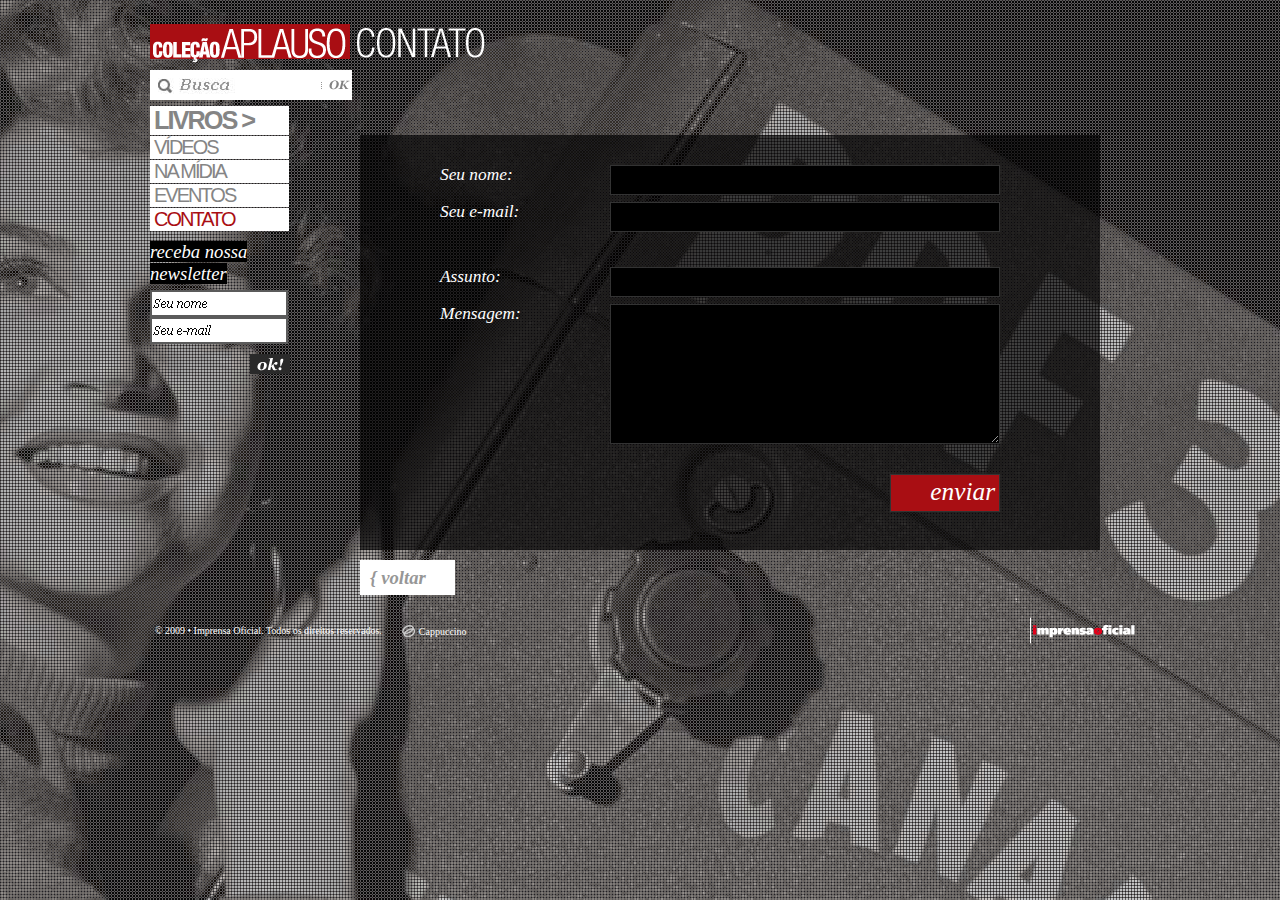
==== contato.html @ cb3e5b10 "Colecao aplauso" ====
<!DOCTYPE html PUBLIC "-//W3C//DTD XHTML 1.0 Strict//EN" "http://www.w3.org/TR/xhtml1/DTD/xhtml1-strict.dtd">
<html xmlns="http://www.w3.org/1999/xhtml">

<head>
    <meta http-equiv="Content-Type" content="text/html; charset=UTF-8">

    <title>Coleção Aplauso</title>
    <link rel="stylesheet" type="text/css" href="content/css/estilo.css">
    <!--[if lte IE 7]>
    <link rel="stylesheet" type="text/css" href="content/css/estilo.ie.css" />
    <![endif]-->
    <script type="text/javascript" src="content/js/jquery.js"></script>
    <!--<script type="text/javascript" src="content/js/lightbox.js"></script>-->

    <!-- chama o JS para o menu jquery -->
    <script type="text/javascript" src="content/js/menu_jquery.js"></script>

    <!-- chama o CSS para o menu jquery -->
    <link rel="stylesheet" type="text/css" href="content/css/estilo_menu_jquery.css">


    <script type="text/javascript">
        jQuery(document).ready(function () {

            var numRand = Math.floor((Math.random() * 5) + 1); // gera numero aleatorio entre 1 e 8
            jQuery('body').addClass('background' + numRand + ''); // adiciona class ao body
            var bodyHeight = jQuery('body').innerHeight(); // grava altura total do body
            var windowHeight = jQuery(window).height(); // grava altura total da janela

            if (bodyHeight > windowHeight) {

            } else {
                jQuery('.reticula').css('height', windowHeight);
            }

        });
    </script>
    <!-- **************************** GLOBAL - HEADER - fim -->
    <script type="text/javascript" src="content/js/geral.js"></script>

    
    <script type="text/javascript">

        function  checa()
        {
            frm = document.formuContato;
            
            if(trim(frm.nome.value)=="")
            {
                alert("Preencha seu nome!");
                frm.nome.focus();
                return false;
            }
            
            if(trim(frm.email.value)=="")
            {
                alert("Preencha seu e-mail!");
                frm.email.focus();
                return false;
            }
            
            if(!email(frm.email, '[descricao_campo]'))
            { 
                return false;
            }
            
            if(trim(frm.assunto.value)=="")
            {
                alert("Preencha o assunto!");
                frm.assunto.focus();
                return false;
            }
            
            if(trim(frm.mensagem.value)=="")
            {
                alert("Preencha a mensagem!");
                frm.mensagem.focus();
                return false;
            }
        }

    </script>
</head>

<body class="background4">

    <!-- inicio RETICULA -->
    <div class="reticula" style="height: 723px;">

        <div id="page_center">
            <div class="banner_pagina_vinho">
                <a href="home.html"><img class="topo-vermelho" src="content/images/topo-vermelho.png"></a>
                <img class="topo-livros" src="content/images/topo-contato.png">
            </div><!-- banner/titulo da pagina ######################### -->
            
            
            <div id="navegacao">
                <!-- inicio da  BUSCA # # # # # # # # # # # # # # # # # # # # # # # # # # # # # # # # -->
                <form name="FormularioBusca" action="lista-livros.html" method="get">
                    <fieldset id="busca-livros">
                        <p class="lupa"></p>
                        <input type="text" name="busca-livros-lista" class="mostra_texto_busca" id="caixa_busca">
                        <input type="submit" class="bt-ok" value="" name="bt-ok-busca">
                    </fieldset>
                </form>
                <!-- fim da  BUSCA # # # # # # # # # # # # # # # # # # # # # # # # # # # # # # # # -->
        
                <!-- inicio MENU JQUERY # # # # # # # # # # # # # # # # # # # # # # # # # # # # # # # # -->
                <ul class="menu">
                    <li id="livros">
                        <a href="lista-livros.html" class="" id="primeiro-livros">LIVROS ></a>
                        <ul class="sub_livros">
                            <li class="item1"><a href="lista-livros.html">CIÊNCIA E TECNOLOGIA</a></li>
                            <li class="item1"><a href="lista-livros.html">CRÔNICAS</a></li>
                            <li class="item1"><a href="lista-livros.html">SÉRIE CINEMA BRASIL</a></li>
                            <li class="item1"><a href="lista-livros.html">TODOS</a></li>
                            <p></p><br /><!-- UM ESPACO QUE FICA DEBAIXO DO ULTIMO LINK -->
                        </ul>
                    </li>
                
                    <li id="videos"><a href="#" class="">V&Iacute;DEOS</a></li>
                    <li id="midia"><a href="#" class="">NA M&Iacute;DIA</a></li>
                    <li id="eventos"><a href="#" class="">EVENTOS</a></li>
                    <li id="contato"><a href="contato.html" class="selected">CONTATO</a></li>
                </ul>
                <!-- FINAL MENU JQUERY # # # # # # # # # # # # # # # # # # # # # # # # # # # # # # # # --> 
            

            


                <div class="receba-news-livros">
                    <form name="frmNewsletter" action="newsletter.php" method="POST" target="iBusca" onsubmit="return checaNewslleter();">
                        <h2 class="news-vinho">
                            <span class="txt1-news">receba nossa</span><br>
                            <span class="txt2-news">newsletter</span>
                        </h2>

                        <input class="news-seunome nome-news inp-nome" type="text" name="nome" value=""><br>
                        <input class="news-seuemail email-news inp-email" type="text" name="email" value="">

                        <span id="retornoNewsletter" class="obrigado-lista"></span>

                        <input width="40" height="20" class="news-ok-lista" type="submit" name="ok" id="bt-ok" value="">
                    </form>
                </div>
            </div>


            <!-- inicio CONTEUDO # # # # # # # # # # # # # # # # # # # # # # # # # # # # # # # # # #   -->
            <div class="conteudo_contato">

                <div id="box_tranparente">
                    <!-- Inicio Caixa Transparente -->


                    <!-- inicio FORMULARIO ############## -->
                    <div class="formulario">
                        <form name="formuContato" method="POST" onsubmit="return checa()">
                            <input type="hidden" name="acao" value="enviar">
                            <!-- Inicio FORMULARIO INDICACAO -->
                            <fieldset class="part1">
                                <label><span>Seu nome:</span><input type="text" name="nome"></label>
                                <label><span>Seu e-mail:</span><input type="text" name="email"></label>
                            </fieldset>

                            <fieldset class="part2">
                                <label><span>Assunto:</span><input type="text" name="assunto"></label>
                                <label><span>Mensagem:</span><textarea name="mensagem" rows="5" cols="50"></textarea></label>
                                <label class="enviar"><input type="submit" value="enviar"></label>
                            </fieldset>
                        </form><!-- Fim FORMULARIO INDICACAO -->

                    </div>
                    <!-- FIM FORMULARIO ############## -->


                    <br style="clear:both">
                </div><!-- fim caixa transparente -->



                <ul class="videos_fotos">
                    <!-- inicio fotos e videos -->
                    <li id="voltar"><a href="javascript: history.go(-1);" title="voltar">{ voltar</a></li>
                </ul><!-- fim fotos e videos -->



            </div>
            <!-- fim CONTEUDO # # # # # # # # # # # # # # # # # # # # # # # # # # # # # # # # # #   -->




            <!-- inicio FOOTER # # # # # # # # # # #  -->
            <div id="footer">
                <p class="copyright">© 2009 • Imprensa Oficial. Todos os direitos reservados.</p>
                <p class="cappuccino"><img src="content/images/logo_cappuccino.png" alt="Logotipo da Cappuccino"><a target="_blank" href="#" title="Site da Cappuccino">Cappuccino</a></p>
                <p class="impresaooficial"><a target="_blank" href="#" title="Imprensa Oficial"><img src="content/images/footer_impresaoficial.png" alt=""></a></p>
            </div>
            <!-- fim FOOTER # # # # # # # # # # #  -->
            <br style="clear:both">
        </div>

    </div>
</body>

</html>
---- content/css/estilo.css ----
/* CSS Document */

html, body {
	padding:0;
	margin:0
}
* {
	padding:0;
	margin:0;
	border:none;
	list-style:none;
}
body {
	/*background-image:url(../imagesbackground_home.jpg);*/
	background-color:#0e0e0e;
	background-position:center;
	background-position:top;
	background-repeat:no-repeat;
	padding:0;
	margin:0;
	height:100%;
}
/* BACKGROUNDs BODY # # # # # # # # # # # */
.background1 {
	background-image:url('../images/background_01.jpg');
}
.background2 {
	background-image:url('../images/background_02.jpg');
}
.background3 {
	background-image:url('../images/background_03.jpg');
}
.background4 {
	background-image:url('../images/background_04.jpg');
}
.background5 {
	background-image:url('../images/background_05.jpg');
}
/* BACKGROUNDs BODY # # # # # # # # # # # */



.reticula {
	background-image:url('../images/reticula.gif');
	background-repeat:repeat;
	height:100%;
}
#container {
	width:99.9%;
	background-image:url('../images/reticula.gif');
}
#page_center {
	width:990px;
	/*position:relative;
	left:50%;
	margin-left:-505px;*/
	padding-top:20px;
	padding-left:10px;
	margin-left:auto;
	margin-right:auto;
}
/*CONTINUA NA WEB - CORES*/

.txt1_verde, .txt2_verde {
	padding:0 3px 0 3px;
	background-color:#89c742;
}
.txt1_laranja, .txt2_laranja {
	padding:0 3px 0 3px;
	background-color:#f26522;
}
.txt1_azul, .txt2_azul {
	padding:0 3px 0 3px;
	background-color:#20409a;
}
.txt1_roxo, .txt2_roxo {
	padding:0 3px 0 3px;
	background-color:#7f3f98;
}
.txt1_vinho, .txt2_vinho {
	padding:0 3px 0 3px;
	background-color:#a90e13;
}
/* inicio BUSCA # # # # # # # # # # # # # # # # # # # # # # # # # # # # # # # # # */
.lupa {
	background-image:url('../images/lupa_busca.jpg');
	float:left;
	height:23px;
 *+height:24px;
	padding:3.5px 0;
	text-indent:-20000px;
	width:29px;
	z-index:30000;
 *+text-indent:0px;
}
#lupa {
	background-image:url('../images/lupa_busca.jpg');
	height:30px;
	padding:3.5px 0;
	width:29px;
	z-index:30000;
	text-indent:-20000px;
}
#busca-livros {
	margin-bottom:6px;
	position:relative;
}
#busca-livros label {
	height:50px;
}
#busca-livros input .campo_texto {
	background-color:#fff;
	height:23px;
	width:175px;
	float:left;
	padding-top:7px;
	font-size:14px;
	font-family:Arial, Helvetica, sans-serif;
	font-weight:normal;
	font-family:Georgia, "Times New Roman", Times, serif;
	font-style:italic;
}

.mostra_texto_busca {
	height:16px;
	padding:7px;
	position:absolute;
	width:100px;
}
#caixa_busca {
	padding:7px 0;
	float:left;
	width:173px;
	position:absolute;
	background-image:url('../images/texto_busca.jpg');
	background-position:left;
	background-repeat:no-repeat;
}
.bt-ok {
	background-image:url('../images/btn-ok-busca.png');
	background-repeat:no-repeat;
	cursor:pointer;
	height:19px;
	/*left:300px;*/
	position:relative;
	text-indent:-999999px;
	margin-top:3px;
/*	top:94px;
*+top:75px;*/
	width:34px;
	float:right;
}
/* final BUSCA # # # # # # # # # # # # # # # # # # # # # # # # # # # # # # # # # */




/* INICIO navegacao  # # # # # # # # # # # # # # # # # # # # # # # # # # # # # # # # # */
#navegacao {
	float:left;
	width:200px;
}
/* FIM navegacao  # # # # # # # # # # # # # # # # # # # # # # # # # # # # # # # # # */











/*Inicio FOOTER # # # # # # # # # # # # # # # # # # # # # # # # # # # # # # # # # # # */
#footer {
	margin:5px;
	margin-top:50px;
	clear:both;
	color:#FFFFFF;
	/*+*margin-left:15px;
	+*width:900px;*/
	position:relative;
	bottom:0;
}
#footer p {
	float:left;
	font-family:Tahoma;
	font-size:10px;
}
/* imagens / governo , imprensa oficial*/
#footer .governo {
	margin-top:-10px;
}
#footer .impresaooficial {
	margin-top:-10px;
	margin-left:345px;
	margin-left:345px;
}
/*LADO DIREITO*/
#footer .cappuccino {
	margin-left:20px;
	margin-top:-4px;
}
#footer .cappuccino img {
	margin-top:2px;
	position:relative;
	top:2px;
	margin-right:4px;
}
/* LINKS */
#footer .cappuccino a {
	color:#FFFFFF;
	text-decoration:none;
}
#footer .cappuccino a:visited {
	color:#FFFFFF;
	text-decoration:none;
}
#footer .cappuccino a:hover {
	color:#FFFFFF;
	text-decoration:underline;
}
/*final  FOOTER # # # # # # # # # # # # # # # # # # # # # # # # # # # # # # # # # # # */





/*INICIO INDICAR PARA AMIGO # # # # # # # # # # # # # # # # # # # # # # # # # # # # # #  */
.menu_indicar {
	margin-top:35px;
	margin-bottom:50px;
	display:block;
}
.menu_indicar li {
	margin-bottom:10px;
}
/*FIM INDICAR PARA AMIGO # # # # # # # # # # # # # # # # # # # # # # # # # # # # # #  */













/* Livros Relaccionados*/
#titulos_relacionados {
	clear:both;
	margin-bottom:50px;
	margin-top:25px;
	display:block;
}
/*COMPRAR LIVRO / LER LIVRO ######################################*/
#comprar_livro {
	float:left;
}
/*PAGINA INICIAL - HOME ###################################################################################### */
.banner_pagina_vermelho {
	width:600px;
	height:50px;
	background-image:url(../imageslogo_topo_vermelho.png);
	background-repeat:no-repeat;
}
.banner_pagina_verde {
	width:600px;
	height:50px;/*background-image:url(../imageslogo_topo_verde_03.png);
	background-repeat:no-repeat;*/
}
.banner_pagina_roxo {
	width:600px;
	height:50px;/*background-image:url(../imageslogo_topo_roxo.png);
	background-repeat:no-repeat;*/
}
.banner_pagina_azul {
	width:600px;
	height:50px;/*background-image:url(../imageslogo_topo_azul.png);
	background-repeat:no-repeat;*/
}
.banner_pagina_laranja {
	width:600px;
	height:50px;/*background-image:url(../imageslogo_topo_laranja.png);
	background-repeat:no-repeat;*/
}
.banner_pagina_vinho {
	width:600px;
	height:50px;/*background-image:url(../imageslogo_topo_vinho.png);
	background-repeat:no-repeat;*/
}
.topo-livros {
	margin-bottom:2px;
}
.comeco {
}
.topo-verde {
	margin-bottom:-4px;
}
.topo-vermelho {
	margin-bottom:3px;
}
.topo-roxo {
	margin-bottom:0px;
}
.comeco-vermelho {
	margin-bottom:3px;
}
#menu li {
	list-style:none;
	margin-top:-5px;
}
#menu li ul li img {
	border-bottom:solid 2px #c8c8c8;
}
/* INICIO Conteudo #########################*/
.conteudo_home {
	padding-top:55px;
	float:left;
	margin-left:10px;
	margin-bottom:30px;
	width:750px;
	min-height:500px;
}
#container #page_center div.conteudo_livro_autor {
	padding-top:55px;
	float:left;
	margin-left:10px;
	margin-bottom:30px;
	width:750px;
	min-height:500px;
}
/* INICIO Lista de Livros #######################################################################################
#############################################################################################################*/


/* CLASS PARA PHP*/
.conteudo_lista_livros .numero_paginas .selected {
/*background-color:#89c742;*/
}
.conteudo_lista_livros .numero_paginas .espaco {
	background:#000000 none repeat scroll 0 0;
	width:20px;
}
.espaco {
	background:#000000 none repeat scroll 0 0;
	width:20px;
+*height:20px;
}
.espaco p {
	color:#FFFFFF;
	font-size:25px;
	font-weight:bold;
	height:24px;
	margin-left:1px;
	margin-top:-24px;
}
.conteudo_lista_livros .numero_paginas .espaco p {
	color:#FFFFFF;
	font-size:25px;
	font-weight:bold;
	height:24px;
	margin-left:1px;
	margin-top:-24px;
}
.conteudo_lista_livros .numero_paginas_baixo .espaco p {
	color:#FFFFFF;
	font-size:25px;
	font-weight:bold;
	height:24px;
	margin-left:1px;
	margin-top:-24px;
}
.conteudo_lista_livros .numero_paginas_baixo .espaco {
	background:#000000 none repeat scroll 0 0;
	width:20px;
}
/* CLASS PARA PHP*/



.conteudo_lista_livros {
	float:left;
	padding-top:55px;
	margin-left:210px;
 *+position:relative; /*HACK IE7*/
 *+left:-140px; /*HACK IE7*/
 *+top:25px; /*HACK IE7*/
	margin-bottom:100px;
	width:550px;
}
/* inicio numeros paginas*/
.conteudo_lista_livros .numero_paginas {/*alinha a lista de numero de cima*/
	margin-left:-185px;
 *+position:relative; /*HACK IE7*/
 *+left:-50px; /*HACK IE7*/
	margin-top:50px;
}
.conteudo_lista_livros .numero_paginas_baixo {/*alinha a lista de numero debaixo*/
	margin-left:187px;
	position:relative;
	top:15px;
 *+top:20px; /*HACK IE7*/
 *+left:50px; /*HACK IE7*/
}
.conteudo_lista_livros .numero_paginas .seta { /*a setinha dos botoes*/
	color:#FFFFFF;
	font-size:15pt;
	font-family:"Times New Roman", Times, serif;
	margin-left:20px;
	position:relative;
	top:2px;
}
/* anterior*/
.conteudo_lista_livros .numero_paginas .anterior {
	background:transparent;
	margin-right:12px;
	margin-bottom:10px;/* hack para o bt ficar a direita*/
	padding-left:10px;
	padding-top:3px;
	width:100px;
	height:24px;
}
/* proxima */
.conteudo_lista_livros .numero_paginas .proxima {
	background:transparent !important;
	height:21px;
	margin-left:10px;
	padding:3px 10px 10px 12px;
	width:100px;
 *+height:20px; /*HACK IE7*/;
}
.conteudo_lista_livros .numero_paginas .proxima a {
	widows:111px;
	height:30px;
	text-indent: 0 !important;
}
.conteudo_lista_livros .numero_paginas a:hover {
	text-decoration:underline;
}
.conteudo_lista_livros .numero_paginas li {
	float:left;
	padding:7px;
	margin-top:-28px;
	margin-right:3px;
	background-color:#000;
}
.conteudo_lista_livros .numero_paginas li a {
	color:#FFFFFF;
	font-family:Georgia, "Times New Roman", Times, serif;
	font-size:11pt;
	text-decoration:none;
	font-style:italic;
	font-weight:bold;
}
/**************############################***********/

/* inicio numeros paginas*/

.opcoes-comentar .comentar a {
}
.comentarios-paginacao {
*+margin-bottom:80px;
	margin-bottom:100px;
}
.numero_paginas {/*alinha a lista de numero de cima*/
 *+margin-left:0;
	margin-left:-187px;
	margin-top:50px;
	margin-bottom:70px;
 +*margin-bottom:30px;
}
.numero_paginas_comentarios {
	margin-bottom:70px !important;
	margin-top:47px !important;
	margin-left:0px !important;
}
.numero_paginas_baixo {/*alinha a lista de numero debaixo*/
	margin-left:0px;
 *+margin-left:0px;
	position:relative;
}
.numero_paginas .seta { /*a setinha dos botoes*/
	color:#FFFFFF;
	font-size:15pt;
	font-family:"Times New Roman", Times, serif;
	margin-left:20px;
	position:relative;
	top:2px;
}
/* anterior*/
.numero_paginas .anterior {
	background:transparent !important;
	margin-right:12px;
	margin-bottom:10px;/* hack para o bt ficar a direita*/
	padding-left:10px;
	padding-top:3px;
	width:100px;
	height:24px;
}
/* proxima */
.numero_paginas .proxima {
	background:transparent !important;
	height:21px;
	margin-left:0px;
	padding:3px 10px 10px 12px;
	width:100px;
 *+height:20px; /*HACK IE7*/;
}
.numero_paginas a:hover {
	text-decoration:underline;
}
.numero_paginas li {
	float:left;
	padding:7px;
	margin-top:-28px;
	margin-right:3px;
	background-color:#000;
}
.numero_paginas li a {
	color:#FFFFFF;
	font-family:Georgia, "Times New Roman", Times, serif;
	font-size:11pt;
	text-decoration:none;
	font-style:italic;
	font-weight:bold;
}
.selected a {
	color:#89C742 !important;
}
.conteudo_na_midia .selected a {
	color:#20409A !important;
}
/*INICIO INDICAR BOTAO VOLTAR # # # # # # # # # # # # # # # # # # # # # # # # # # # # # #  */
.conteudo_lista_livros #voltar {
	clear:both;
	width:75px;
	height:15px;
	margin-top:15px;
	padding:10px;
	background-color:#fff;
	clear:both;
 *+position:relative;/*HACK IE6*/
 *+left:4px;/*HACK IE6*/
}
.conteudo_lista_livros #voltar a {
	color:#979797;
	font-family:Georgia, "Times New Roman", Times, serif;
	font-style:italic;
	font-size:14pt;
	position:relative;
	top:-3px;
}
.conteudo_lista_livros #voltar a:visited {
	color:#979797;
	font-family:Georgia, "Times New Roman", Times, serif;
	font-style:italic;
	font-size:14pt;
	position:relative;
	top:-3px;
}
/*FIM BOTAO VOLTAR # # # # # # # # # # # # # # # # # # # # # # # # # # # # # #  */









.conteudo_lista_livros #box_tranparente {
	margin-top:10px;
	padding:15px;
	position:relative;
 *+width:700px;/*HACK IE7*/
 *+position:relative;/*HACK IE7*/
 *+left:80px;/*HACK IE7*/
}
.conteudo_lista_livros #box_tranparente .texto {
	float:left;
	margin-left:70px;
	width:430px;
}
.conteudo_lista_livros #box_tranparente .texto .verde {
	color:#89c742;
	font-family:Tahoma, arial, verdana;
	margin-bottom:20px;
	font-size:10pt;
}
.conteudo_lista_livros #box_tranparente .texto .branco {
	color:#fff;
	font-family:Tahoma, arial, verdana;
	margin-bottom:20px;
	font-size:10pt;
}
/* inicio CAIXA TRANSPARENTE CONTEUDO*/
.conteudo_lista_livros #box_tranparente .lista_livros .back_verde {/* cor verde*/
	background-image:url(../images/back_alpha_green.png);
	padding:10px;
	/* *+padding:5px;/*HACK IE6*/
	padding-right:0;
	clear:both;
	/* *+position:relative;/*HACK IE6*/
/* *+top:-20px;/*HACK IE6*/
  margin-bottom:10px;
}
.conteudo_lista_livros #box_tranparente .lista_livros .back_preto {/* cor preta*/
	background-image:url(../images/back_alpha_box.png);
	padding:10px;
	/* *+padding:5px;/*HACK IE6*/
	padding-right:0;
	clear:both;
	/* *+position:relative;/*HACK IE6*/
/* *+top:-20px;/*HACK IE6*/
 margin-bottom:10px;
}
/* conteudo da lista */
.conteudo_lista_livros #box_tranparente .lista_livros .foto_livro {/* fotodo livro */
	float:left;
	margin-right:40px;/* *+position:relative;/*HACK IE6*//* *+top:2px;/*HACK IE6*/
/* *+left:5px;/*HACK IE6*/
}
.conteudo_lista_livros #box_tranparente .lista_livros .back_preto .informacoes {/* descricao / borda (preto) */
	float:left;
	/*border-bottom:solid 1px #4e4e4e;*/
	width:530px;/* *+width:370px/*HACK IE6*/
}
.conteudo_lista_livros #box_tranparente .lista_livros .back_verde .informacoes {/* descricao / borda (verde) */
	float:left;
	/*  border-bottom:solid 1px #a4d270;*/
	width:530px;/* *+width:370px/*HACK IE6*/
}
/*configuracao fonte texto lista*/
.conteudo_lista_livros #box_tranparente .lista_livros .informacoes .nome_livro {
	/*float:left;*/
	color:#FFFFFF;
	font-family:Georgia, "Times New Roman", Times, serif;
	font-size:18pt;
	text-decoration:none;
	font-style:italic;
	font-weight:normal;
	height:40px;
}
.conteudo_lista_livros #box_tranparente .lista_livros .back_preto .informacoes .nome_livro {
	border-bottom:solid 1px #4e4e4e;
}
.conteudo_lista_livros #box_tranparente .lista_livros .back_verde .informacoes .nome_livro {
	border-bottom:solid 1px #a4d270;
}
.conteudo_lista_livros #box_tranparente .lista_livros .informacoes .autor {
	float:left;
	width:300px;
}
.conteudo_lista_livros #box_tranparente .lista_livros .back_verde .informacoes .autor {
	color:#fff;
	font-family:Georgia, "Times New Roman", Times, serif;
	font-size:16pt;
	text-decoration:none;
	font-style:italic;
	font-weight:normal;
}
.conteudo_lista_livros #box_tranparente .lista_livros .back_preto .informacoes .autor {
	color:#89c742;
	font-family:Georgia, "Times New Roman", Times, serif;
	font-size:16pt;
	text-decoration:none;
	font-style:italic;
	font-weight:normal;
}
/* SERIE # # # # # # # # #  */
.conteudo_lista_livros #box_tranparente .lista_livros .informacoes .serie {
	clear:both;
	color:#fff;
	font-family:Georgia, "Times New Roman", Times, serif;
	font-size:10pt;
	width:300px;
}
.conteudo_lista_livros #box_tranparente .lista_livros .informacoes .serie .titulo_serie {
	display:block;
	margin-bottom:10px;
	padding-top:10px;
	font-size:12pt;
	font-style:italic;
}
.conteudo_lista_livros #box_tranparente .lista_livros .informacoes .serie .descricao {
	font-family:Tahoma, arial, verdana;
}
/* FIM Lista de Livros #######################################################################################
#############################################################################################################*/



















/* INICIO livro sobre o autor ###################################################################*/

.conteudo_sobre_autor {
	padding-top:55px;
	float:left;
	margin-left:10px;
	margin-bottom:30px;
	width:750px;
	min-height:500px;
}
.conteudo_sobre_autor h1 {
	background-color:#89c742;
	font-family:Georgia, "Times New Roman", Times, serif;
	color:#fff;
	font-size:45pt;
	font-weight:normal;
	font-style:italic;
	width:480px;
	padding:8px;
}
.conteudo_sobre_autor h3 {
	background-color:#89c742;
	font-family:Georgia, "Times New Roman", Times, serif;
	color:#fff;
	font-size:15pt;
	font-weight:normal;
	font-style:italic;
	width:370px;
	padding:8px;
	padding-top:0;
}
#box_tranparente {
	margin-top:10px;
	margin-left:-150px;
	padding:15px;
	position:relative;
	left:-50px;
}
.conteudo_sobre_autor #box_tranparente .foto {
	float:left;
}
.conteudo_sobre_autor #box_tranparente .texto {
	float:left;
	margin-left:70px;
	width:430px;
}
.conteudo_sobre_autor #box_tranparente {
	margin-left:50px;
	margin-bottom:50px;
	background-image:url(../images/back_alpha_box.png);
}
.conteudo_sobre_autor #box_tranparente h2 {
	font-family:Georgia, "Times New Roman", Times, serif;
	color:#fff;
	font-size:20pt;
	font-weight:normal;
	font-style:italic;
}
.conteudo_sobre_autor #box_tranparente em {
	font-family:Georgia, "Times New Roman", Times, serif;
	color:#fff;
	font-size:12pt;
	font-weight:normal;
	font-style:italic;
}
.conteudo_sobre_autor #box_tranparente .texto .verde {
	color:#89c742;
	font-family:Tahoma, arial, verdana;
	margin-bottom:20px;
	font-size:10pt;
}
.conteudo_sobre_autor #box_tranparente .texto .branco {
	color:#fff;
	font-family:Tahoma, arial, verdana;
	margin-bottom:20px;
	font-size:10pt;
}
.conteudo_sobre_autor .videos_fotos li {
	float:left;
	margin-right:25px;
	margin-top:-10px;
}
.videos_fotos {
	float:left;
	width:320px;
	margin-right:35px;
}
/*INICIO INDICAR BOTAO VOLTAR # # # # # # # # # # # # # # # # # # # # # # # # # # # # # #  */
.conteudo_sobre_autor #voltar {
	clear:both;
	width:75px;
	height:15px;
	margin-top:15px;
	padding:10px;
	background-color:#fff;
	clear:both;
 *+position:relative;/*HACK IE6*/
 *+left:4px;/*HACK IE6*/
}
.conteudo_sobre_autor #voltar a {
	color:#979797;
	font-family:Georgia, "Times New Roman", Times, serif;
	font-style:italic;
	font-size:14pt;
	font-weight:bold;
	text-decoration:none;
	position:relative;
	top:-3px;
}
.conteudo_sobre_autor #voltar a:visited {
	color:#979797;
	font-family:Georgia, "Times New Roman", Times, serif;
	font-style:italic;
	font-size:14pt;
	font-weight:bold;
	text-decoration:none;
	position:relative;
	top:-3px;
}
.conteudo_sobre_autor #voltar a:hover {
	text-decoration:underline;
}
/*FIM INDICAR BOTAO VOLTAR # # # # # # # # # # # # # # # # # # # # # # # # # # # # # #  */



/* FIM livro sobre o autor ################################################################################################
###########################################################################################################################*/



















/* INICIO Conteudo Livro Interna ########################################################################
#########################################################################################################*/

.conteudo_livro_interna {
	padding-top:55px;
	float:left;
	margin-left:10px;
	margin-bottom:150px;
	width:770px;
}
.conteudo_livro_interna #box_tranparente {
	margin-left:50px;
	margin-top:15px;
	margin-bottom:50px;
	padding:30px 20px 0px 20px;
	background-image:url(../images/back_alpha_box.png);
	width:455px;
	float:left;
}
.conteudo_livro_interna #box_tranparente .texto {/*Conteudo que esta dentro da DIV*/
	float:left;
	width:100%;
}
.conteudo_livro_interna h1 {
	background-color:#89C742;
	color:#FFFFFF;
	font-family:Georgia, "Times New Roman", Times, serif;
	font-size:35pt;
	font-style:italic;
	font-weight:normal;
	padding:0 15px 3px;
	width:462px;
}
.conteudo_livro_interna h3 {
	background-color:#89c742;
	font-family:Georgia, "Times New Roman", Times, serif;
	color:#fff;
	font-size:13pt;
	font-weight:normal;
	font-style:italic;
	width:370px;
	padding:8px;
	padding-top:0;
}
.conteudo_livro_interna .autor {
	font-size:12pt !important;
	font-weight:bold !important;
}
/*cores dos textos / dentro da div transparente*/
.conteudo_livro_interna #box_tranparente .texto .verde {
	color:#89c742;
	font-family:Tahoma, arial, verdana;
	margin-bottom:20px;
	font-size:10pt;
}
.conteudo_livro_interna #box_tranparente .texto .branco {
	color:#fff;
	font-family:Tahoma, arial, verdana;
	margin-bottom:5px;
	font-size:10pt;
}
/*Inicio Comprar Ver Livro ###########*/
#comprar_livro {
	float:left;
	margin-left:-30px;
	margin-top:13px;
	position:relative;
	text-align:center;
	width:250px;
	z-index:1;
}
#comprar_livro a img {
	margin-top:0px;
}
/*Inicio Livros Fotos ###########*/
.conteudo_livro_interna .videos_fotos {
/*padding-top:40px;
	*+padding-top:20px;/*HACK IE7*//**/

}
.conteudo_livro_interna .videos_fotos li {
	float:left;
	margin-right:20px;
}
/*fim Livros Fotos ###########*/





/*INICIO INDICAR BOTAO VOLTAR # # # # # # # # # # # # # # # # # # # # # # # # # # # # # #  */
.conteudo_livro_interna #voltar {
	clear:both;
	width:75px;
	height:15px;
	margin-top:15px;
 +*margin-top:25px;
	padding:10px;
	background-color:#fff;
	clear:both;
 *+position:relative;/*HACK IE6*/
 *+left:4px;/*HACK IE6*/
}
.conteudo_livro_interna #voltar a {
	color:#979797;
	font-family:Georgia, "Times New Roman", Times, serif;
	font-style:italic;
	font-size:14pt;
	font-weight:bold;
	text-decoration:none;
	position:relative;
	top:-3px;
}
.conteudo_livro_interna #voltar a:visited {
	color:#979797;
	font-family:Georgia, "Times New Roman", Times, serif;
	font-style:italic;
	font-size:14pt;
	font-weight:bold;
	text-decoration:none;
	position:relative;
	top:-3px;
}
.conteudo_livro_interna #voltar a:hover {
	text-decoration:underline;
}
/*FIM INDICAR BOTAO VOLTAR # # # # # # # # # # # # # # # # # # # # # # # # # # # # # #  */


/* FIM Conteudo Livro Interna ############################################################################################
########################################################################################################################*/






















/* INICIO Conteudo Indicar ###################################################################*/

.conteudo_indicar {
	padding-top:55px;
	float:left;
	margin-left:10px;
	margin-bottom:30px;
	width:770px;
}
.conteudo_indicar h1 {
	background-color:#89c742;
	font-family:Georgia, "Times New Roman", Times, serif;
	color:#fff;
	font-size:45pt;
	font-weight:normal;
	font-style:italic;
	width:480px;
	padding:8px;
}
.conteudo_indicar h3 {
	background-color:#89c742;
	font-family:Georgia, "Times New Roman", Times, serif;
	color:#fff;
	font-size:15pt;
	font-weight:normal;
	font-style:italic;
	width:370px;
	padding:8px;
	padding-top:0;
}
.conteudo_indicar #box_tranparente {
	margin-left:50px;
	margin-bottom:60px;
	padding:30px 20px 20px 20px;
	background-image:url(../images/back_alpha_box.png);
	width:700px;
	float:left;
}
/*Texto com a descric�o form*/
.conteudo_indicar #box_tranparente .formulario p {
	color:#FFFFFF;
	font-family:Georgia, "Times New Roman", Times, serif;
	font-size:8pt;
	font-weight:normal;
	border-top:solid 1px #333;
	border-bottom:solid 1px #333;
	width:725px;
	margin-top:-20px;
	margin-left:-10px;
	margin-bottom:20px;
}
.conteudo_indicar #box_tranparente .formulario p span {
	display:block;
	font-family:Tahoma, arial, verdana;
	font-size:10pt;
	left:50%;
	margin-left:-290px;
	padding:10px 0;
	position:relative;
	width:580px;
}
/*inicia os campos do formulario*/
.conteudo_indicar #box_tranparente .formulario fieldset {
	width:560px;
	position:relative;
	left:50%;
 *left:10%;
	margin-left:-290px;
 *margin-left:0px;
	font-family:Georgia, "Times New Roman", Times, serif;
	color:#fff;
	font-style:italic;
	font-size:13pt;
}
.conteudo_indicar #box_tranparente .formulario .part1 {
	margin-bottom:28px;
}
.conteudo_indicar #box_tranparente .formulario fieldset label {
	display:block;
	clear:both;
	margin-bottom:17px;
}
.conteudo_indicar #box_tranparente .formulario fieldset input {
	margin-left:30px;
	width:380px;
	height:20px;
	background-color:#000;
	border:solid 1px #333;
	float:right;
	padding-top:4px;
	padding:4px;
	color:#fff;
	font-family:Georgia, "Times New Roman", Times, serif;
	font-style:italic;
	font-size:9pt;
}
.conteudo_indicar #box_tranparente .formulario fieldset .enviar input {
	background-color:#89c742;
	width:90px;
	height:32px;
	font-family:Georgia, "Times New Roman", Times, serif;
	font-style:italic;
	font-size:15pt;
	margin-top:30px;
	padding-top:0;
}
/*cores dos textos / dentro da div transparente*/
.conteudo_indicar #box_tranparente .texto .verde {
	color:#89c742;
	font-family:Tahoma, arial, verdana;
	margin-bottom:20px;
	font-size:10pt;
}
.conteudo_indicar #box_tranparente .texto .branco {
	color:#fff;
	font-family:Tahoma, arial, verdana;
	margin-bottom:20px;
	font-size:10pt;
}
/*Inicio Livros Fotos ###########*/
.conteudo_indicar .videos_fotos {
	clear:both;
}
.conteudo_indicar .videos_fotos li {
	float:left;
	margin-right:20px;
}
/*INICIO INDICAR BOTAO VOLTAR # # # # # # # # # # # # # # # # # # # # # # # # # # # # # #  */
.conteudo_indicar #voltar {
	clear:both;
	width:75px;
	height:15px;
	padding:10px;
	background-color:#fff;
	clear:both;
 *+position:relative;/*HACK IE6*/
 *+top:-10px;

}
.conteudo_indicar #voltar a {
	color:#979797;
	font-family:Georgia, "Times New Roman", Times, serif;
	font-style:italic;
	font-size:14pt;
	font-weight:bold;
	text-decoration:none;
	position:relative;
	top:-3px;
}
.conteudo_indicar #voltar a:visited {
	color:#979797;
	font-family:Georgia, "Times New Roman", Times, serif;
	font-style:italic;
	font-size:14pt;
	font-weight:bold;
	text-decoration:none;
	position:relative;
	top:-3px;
}
.conteudo_indicar #voltar a:hover {
	text-decoration:underline;
}
/*FIM INDICAR BOTAO VOLTAR # # # # # # # # # # # # # # # # # # # # # # # # # # # # # #  */


/* FIM Conteudo Indicar ##################################################################################################
#######################################################################################################################*/




















/* INICIO CONTEUDO VIDEOS ###################################################################################################
########################################################################################################################*/

.conteudo_videos .video {
	background-image:url(../images/back_alpha_box.png);
	margin-left:-200px;
	width:720px;
 *+width:740px;/*HACK IE7*/
	padding:10px;
}
.conteudo_videos .video .titulo_video {
	border-bottom:1px solid #777777;
	border-top:1px solid #777777;
	color:#FFFFFF;
	font-family:Georgia, "Times New Roman", Times, serif;
	font-size:18pt;
	font-style:italic;
	font-weight:normal;
	margin-bottom:20px;
	padding:3px;
}
.conteudo_videos {
	padding-top:55px;
	float:left;
	margin-left:210px;
	margin-bottom:30px;
	width:550px;
}
.conteudo_videos #box_tranparente {
	margin-top:10px;
	padding:15px;
	position:relative;
}
.conteudo_videos #box_tranparente .texto {
	float:left;
	margin-left:70px;
	width:430px;
}
.conteudo_videos #box_tranparente .texto .verde {
	color:#89c742;
	font-family:Tahoma, arial, verdana;
	margin-bottom:20px;
	font-size:10pt;
}
.conteudo_videos #box_tranparente .texto .branco {
	color:#fff;
	font-family:Tahoma, arial, verdana;
	margin-bottom:20px;
	font-size:10pt;
}
/*VIDEO / O*/
.conteudo_videos .video object {
	margin-top:10px;
	display:block;
}
/* inicio CAIXA TRANSPARENTE CONTEUDO*/

.conteudo_videos #box_tranparente .lista_livros {
	margin-left:-16px;
	width:750px;
 *+width:790px;/*HACK IE7*/
}
/*OUTROS VIDEOS */
.conteudo_videos #box_tranparente .lista_livros .outros_videos {
	background-color:#f26522;
	width:140px;
	padding:10px 0 10px 0;
	text-align:center;
 *+margin-left:-13px;/*HACK IE7*/
	color:#FFFFFF;
	font-size:15pt;
	font-family:Georgia, "Times New Roman", Times, serif;
	font-style:italic;
	text-decoration:none;
}
.conteudo_videos #box_tranparente .lista_livros .back_verde/*laranja*/ {/* cor verde*/
	float:left;
	background-image:url(../imagesback_alpha_orange.png);
	padding:10px;
	padding-right:0;
	border-top:1px #555 solid;
	width:361px;
 *+width:377px;/*HACK IE7*/
	height:80px;
 *+margin-left:-15px;
}
.conteudo_videos #box_tranparente .lista_livros .back_preto {/* cor preta*/
	float:left;
	background-image:url(../images/back_alpha_box.png);
	padding:10px;
	padding-right:0;
	border-top:1px #555 solid;
	width:361px;
 *+width:377px;/*HACK IE7*/
	height:80px;
 *+margin-left:-15px;/*HACK IE7*/
}
/* conteudo da lista */
.conteudo_videos #box_tranparente .lista_livros .back_preto .informacoes {/* descricao / borda (preto) */
	float:left;
	width:160px;
	margin-left:-20px;
}
.conteudo_videos #box_tranparente .lista_livros .back_verde .informacoes {/* descricao / borda (verde) */
	float:left;
	margin-left:-20px;
}
/*configuracao fonte texto lista*/
.conteudo_videos #box_tranparente .lista_livros .foto_livro {/* fotodo livro */
	float:left;
	margin-right:40px;
}
.conteudo_videos #box_tranparente .lista_livros .foto_livro img {
	width:50px;
}
.conteudo_videos #box_tranparente .lista_livros .informacoes .nome_livro {
	float:left;
	color:#FFFFFF;
	font-family:Georgia, "Times New Roman", Times, serif;
	font-size:14pt;
	text-decoration:none;
	font-style:italic;
	font-weight:normal;
}
.conteudo_videos #box_tranparente .lista_livros .informacoes .nome_livro a {
	color:#fff;
	text-decoration:none;
}
.conteudo_videos #box_tranparente .lista_livros .informacoes .serie {
	color:#FFFFFF;
	font-family:Georgia, "Times New Roman", Times, serif;
	font-size:8pt;
	text-decoration:none;
	font-style:italic;
	font-weight:normal;
	display:block;
	clear:both;
}
/*INICIO INDICAR BOTAO VOLTAR # # # # # # # # # # # # # # # # # # # # # # # # # # # # # #  */
.conteudo_videos #voltar {
	clear:both;
	width:75px;
	height:15px;
	padding:10px;
	background-color:#fff;
	clear:both;
	position:relative;/*HACK IE6*/
	top:20px;
 *+left:-15px;/*HACK IE6*/
}
.conteudo_videos #voltar a {
	color:#979797;
	font-family:Georgia, "Times New Roman", Times, serif;
	font-style:italic;
	font-size:14pt;
	font-weight:bold;
	text-decoration:none;
	position:relative;
	top:-3px;
}
.conteudo_videos #voltar a:visited {
	color:#979797;
	font-family:Georgia, "Times New Roman", Times, serif;
	font-style:italic;
	font-size:14pt;
	font-weight:bold;
	text-decoration:none;
	position:relative;
	top:-3px;
}
.conteudo_videos #voltar a:hover {
	text-decoration:underline;
}
/*FIM BOTAO VOLTAR # # # # # # # # # # # # # # # # # # # # # # # # # # # # # #  */

/* FIM CONTEUDO VIDEOS ###################################################################*/
























/* INICIO NA MIDIA #######################################################################################
#############################################################################################################*/
.namidia-paginacao {
	margin-top:-50px;
*+margin-top:-10px;
}
.coment-list {
	margin-left:0px;
}
.conteudo_na_midia {
	float:left;
	padding-top:55px;
	margin-left:210px;
 *+position:relative; /*HACK IE7*/
 *+left:-140px; /*HACK IE7*/
 *+top:25px; /*HACK IE7*/
	margin-bottom:30px;
	width:550px;
}
/*INICIO INDICAR BOTAO VOLTAR # # # # # # # # # # # # # # # # # # # # # # # # # # # # # #  */
.conteudo_na_midia #voltar {
	clear:both;
	width:75px;
	height:15px;
	margin-top:15px;
	padding:10px;
	background-color:#fff;
	clear:both;
	position:relative;/*HACK IE6*/
	left:-181px;
	top:10px;
 *+left:-53px;/*HACK IE6*/
}
.conteudo_na_midia #voltar a {
	color:#979797;
	font-family:Georgia, "Times New Roman", Times, serif;
	font-style:italic;
	font-size:14pt;
	text-decoration:none;
	font-weight:bold;
	position:relative;
	top:-3px;
}
.conteudo_na_midia #voltar a:visited {
	color:#979797;
	font-family:Georgia, "Times New Roman", Times, serif;
	font-style:italic;
	font-size:14pt;
	text-decoration:none;
	font-weight:bold;
	position:relative;
	top:-3px;
}
.conteudo_na_midia #voltar a:hover {
	text-decoration:underline;
}
/*FIM BOTAO VOLTAR # # # # # # # # # # # # # # # # # # # # # # # # # # # # # #  */









.conteudo_na_midia #box_tranparente {
	margin-top:-20px;
 +*margin-top:80px;
	padding:15px;
	position:relative;
 *+width:700px;/*HACK IE7*/
 *+position:relative;/*HACK IE7*/
 *+left:80px;/*HACK IE7*/
}
/* inicio CAIXA TRANSPARENTE CONTEUDO*/
.conteudo_na_midia #box_tranparente .lista_pdf .back_azul {/* cor verde*/
	height:100px;
 *+height:138px;;/*HACK IE7*/
	background-image:url(../imagesback_alpha_blue.png);
	padding:25px;
 *+padding:5px;/*HACK IE6*/
	padding-right:0;
	clear:both;
	margin-bottom:5px;
 *+position:relative;/*HACK IE6*/
 *+top:-20px;/*HACK IE6*/
}
.conteudo_na_midia #box_tranparente .lista_pdf .back_preto {/* cor preta*/
	height:100px;
 *+height:138px;;/*HACK IE7*/
	background-image:url(../images/back_alpha_box.png);
	padding:25px;
 *+padding:5px;/*HACK IE6*/
	padding-right:0;
	clear:both;
	margin-bottom:5px;
 *+position:relative;/*HACK IE6*/
 *+top:-20px;/*HACK IE6*/
}
/* conteudo da lista */
.conteudo_na_midia #box_tranparente .lista_pdf .ico_pdf {/* fotodo livro */
	float:left;
	margin-right:40px;
 *+position:relative;/*HACK IE6*/
 *+top:15px;/*HACK IE6*/
 *+left:15px;/*HACK IE6*/
}
.conteudo_na_midia #box_tranparente .lista_pdf .back_preto .informacoes {/* descricao / borda (preto) */
	float:left;
	width:530px;
	color:#fff;
 *+width:370px;/*HACK IE6*/
	width:500px;
 *+margin-top:15px;/*HACK IE6*/
}
.conteudo_na_midia #box_tranparente .lista_pdf .back_azul .informacoes {/* descricao / borda (verde) */
	float:left;
	width:530px;
	color:#fff;
 *+width:370px;/*HACK IE6*/
	width:500px;
 *+margin-top:15px;/*HACK IE6*/
}
.conteudo_na_midia #box_tranparente .lista_pdf .informacoes .descricao {
	font-size:16px;
	font-family:Georgia, "Times New Roman", Times, serif;
	font-style:italic;
	font-weight:bold;
	display:block;
	margin-bottom:30px;
	color:#fff;
}
.conteudo_na_midia #box_tranparente .lista_pdf .informacoes .descricao a {
	color:#fff;
	text-decoration:none;
}
.conteudo_na_midia #box_tranparente .lista_pdf .informacoes .endereco {
	font-size:14px;
	display:block;
}
.conteudo_na_midia #box_tranparente .lista_pdf .informacoes .data {
	font-size:14px;
	display:block;
}
/* FIM Lista de Livros #######################################################################################
#############################################################################################################*/



















/* INICIO CONTEUDO EVENTOS ###################################################################################################
########################################################################################################################*/

.conteudo_eventos .video {
	background-image:url(../images/back_alpha_box.png);
	margin-left:-200px;
	width:720px;
 *+width:740px;/*HACK IE7*/
	padding:10px;
}
.conteudo_eventos .video .titulo_video {
	color:#FFFFFF;
	font-family:Georgia, "Times New Roman", Times, serif;
	font-size:18pt;
	font-style:italic;
	font-weight:bold;
	padding:3px;
	padding-top:10px;
	border-top:#777 solid 1px;
}
.conteudo_eventos .video .data {
	color:#fff;
	font-family:Georgia, "Times New Roman", Times, serif;
	font-style:italic;
	font-size:11pt;
	font-weight:bold;
}
.conteudo_eventos .video .midia {
	color:#fff;
	font-family:Georgia, "Times New Roman", Times, serif;
	font-style:italic;
	font-weight:bold;
	font-size:11pt;
	font-weight:bold;
	;
	margin-left:70px;
}
.conteudo_eventos {
	padding-top:55px;
	float:left;
	margin-left:210px;
	margin-bottom:30px;
	width:550px;
}
.conteudo_eventos #box_tranparente {
	margin-top:10px;
	padding:15px;
	margin-left:-150px;
 *+margin-left:-135px;/*HACK IE7*/
	position:relative;
}
.conteudo_eventos #box_tranparente .texto {
	float:left;
	margin-left:70px;
	width:430px;
}
/* inicio CAIXA TRANSPARENTE CONTEUDO*/

.conteudo_eventos #box_tranparente .lista_eventos {
	margin-left:-16px;
	width:750px;
 *+width:790px;/*HACK IE7*/
}
/*OUTROS VIDEOS */
.conteudo_eventos #box_tranparente .outros_eventos {
	background-color:#69357d;
	width:160px;
	padding:10px 0 10px 0;
	text-align:center;
	margin-left:-15px;
 *+position:relative;/*HACK IE7*/
 *+left:-30px;/*HACK IE7*/
	color:#FFFFFF;
	font-size:17pt;
	font-family:Georgia, "Times New Roman", Times, serif;
	font-style:italic;
	text-decoration:none;
}
.conteudo_eventos #box_tranparente .lista_eventos .back_roxo {/* cor verde*/
	background-image:url(../imagesback_alpha_roxo.png);
	padding:10px;
	padding-right:0;
	border-top:1px #555 solid;
	width:730px;
 *+width:751px;/*HACK IE7*/
	height:80px;
 *+margin-left:-15px;/*HACK IE7*/
}
.conteudo_eventos #box_tranparente .lista_eventos .back_preto {/* cor preta*/
	background-image:url(../images/back_alpha_box.png);
	padding:10px;
	padding-right:0;
	border-top:1px #555 solid;
	width:730px;
 *+width:751px;/*HACK IE7*/
	height:80px;
 *+margin-left:-15px;/*HACK IE7*/
}
/* conteudo da lista */
.conteudo_eventos #box_tranparente .lista_eventos .back_preto .informacoes {/* descricao / borda (preto) */
	float:left;
	width:160px;
	margin-left:-20px;
}
.conteudo_eventos #box_tranparente .lista_eventos .back_roxo .informacoes {/* descricao / borda (verde) */
	float:left;
	margin-left:-20px;
}
/*configuracao fonte texto lista*/
.conteudo_eventos #box_tranparente .lista_eventos .foto_evento {/* fotodo livro */
	float:left;
	margin-right:40px;
}
.conteudo_eventos #box_tranparente .lista_eventos .foto_evento img {
	width:50px;
}
.conteudo_eventos #box_tranparente .lista_eventos .informacoes .nome_livro {
	float:left;
	color:#FFFFFF;
	font-family:Georgia, "Times New Roman", Times, serif;
	font-size:14pt;
	text-decoration:none;
	font-style:italic;
	font-weight:normal;
}
.conteudo_eventos #box_tranparente .lista_eventos .informacoes .serie {
	color:#FFFFFF;
	font-family:Georgia, "Times New Roman", Times, serif;
	font-size:8pt;
	text-decoration:none;
	font-style:italic;
	font-weight:normal;
	display:block;
	clear:both;
}
/*INICIO INDICAR BOTAO VOLTAR # # # # # # # # # # # # # # # # # # # # # # # # # # # # # #  */
.conteudo_eventos #voltar {
	clear:both;
	width:75px;
	height:15px;
	padding:10px;
	background-color:#fff;
	clear:both;
	position:relative;/*HACK IE6*/
	top:20px;
	left:-15px;
 *+left:-30px;/*HACK IE6*/
}
.conteudo_eventos #voltar a {
	color:#979797;
	font-family:Georgia, "Times New Roman", Times, serif;
	font-style:italic;
	font-size:14pt;
	font-weight:bold;
	text-decoration:none;
	position:relative;
	top:-3px;
}
.conteudo_eventos #voltar a:visited {
	color:#979797;
	font-family:Georgia, "Times New Roman", Times, serif;
	font-style:italic;
	font-size:14pt;
	font-weight:bold;
	text-decoration:none;
	position:relative;
	top:-3px;
}
.conteudo_eventos #voltar a:hover {
	text-decoration:underline;
}
/*FIM BOTAO VOLTAR # # # # # # # # # # # # # # # # # # # # # # # # # # # # # #  */

/* FIM CONTEUDO eventos ###################################################################*/



























/* inicio Conteudo contato ##################################################################################################
#######################################################################################################################*/

.conteudo_contato {
	padding-top:55px;
	float:left;
	margin-left:10px;
	margin-bottom:30px;
	width:770px;
}
.conteudo_contato #box_tranparente {
	margin-left:50px;
	padding:30px 20px 20px 20px;
	background-image:url(../images/back_alpha_box.png);
	width:700px;
	float:left;
}
/*Texto com a descric�o form*/
.conteudo_contato #box_tranparente .formulario p {
	color:#FFFFFF;
	font-family:Georgia, "Times New Roman", Times, serif;
	font-size:8pt;
	font-weight:normal;
	border-top:solid 1px #333;
	border-bottom:solid 1px #333;
	width:725px;
	margin-top:-20px;
	margin-left:-10px;
	margin-bottom:20px;
}
.conteudo_contato #box_tranparente .formulario p span {
	display:block;
	font-family:Tahoma, arial, verdana;
	font-size:10pt;
	left:50%;
	margin-left:-290px;
	padding:10px 0;
	position:relative;
	width:580px;
}
/*inicia os campos do formulario*/
.conteudo_contato #box_tranparente .formulario fieldset {
	width:560px;
	position:relative;
	left:50%;
 *+left:10%;
	margin-left:-290px;
 *+margin-left:0px;
	font-family:Georgia, "Times New Roman", Times, serif;
	color:#fff;
	font-style:italic;
	font-size:13pt;
}
.conteudo_contato #box_tranparente .formulario .part1 {
	margin-bottom:28px;
}
.conteudo_contato #box_tranparente .formulario fieldset label {
	display:block;
	clear:both;
	margin-bottom:17px;
}
.conteudo_contato #box_tranparente .formulario fieldset input {
	margin-left:30px;
	width:380px;
	height:20px;
	background-color:#000;
	border:solid 1px #333;
	float:right;
	padding-top:4px;
	padding:4px;
	color:#fff;
	font-family:Georgia, "Times New Roman", Times, serif;
	font-style:italic;
	font-size:9pt;
}
.conteudo_contato #box_tranparente .formulario fieldset textarea {
	margin-left:30px;
	width:380px;
	height:130px;
	background-color:#000;
	border:solid 1px #333;
	float:right;
	padding-top:4px;
	padding:4px;
	color:#fff;
	font-family:Georgia, "Times New Roman", Times, serif;
	font-style:italic;
	font-size:9pt;
}
.conteudo_contato #box_tranparente .formulario fieldset .enviar input {
	background-color:#a90e13;
	width:110px;
	height:38px;
	font-family:Georgia, "Times New Roman", Times, serif;
	font-style:italic;
	font-size:19pt;
	margin-top:30px;
	text-align:right;
	padding-top:0;
}
.conteudo_contato #box_tranparente .formulario fieldset .enviar input:hover {
	text-decoration:underline;
}
/*cores dos textos / dentro da div transparente*/
.conteudo_contato #box_tranparente .texto .verde {
	color:#89c742;
	font-family:Tahoma, arial, verdana;
	margin-bottom:20px;
	font-size:10pt;
}
.conteudo_contato #box_tranparente .texto .branco {
	color:#fff;
	font-family:Tahoma, arial, verdana;
	margin-bottom:20px;
	font-size:10pt;
}
/*Inicio Livros Fotos ###########*/
.conteudo_contato .videos_fotos {
	clear:both;
}
.conteudo_contato .videos_fotos li {
	float:left;
	margin-right:20px;
}
/***********###############*************/
#fotos-videos {
 *position:relative;
 *+position:relative;
	_position:relative;
 #position:relative;
	position:inherit;
	width:750px;
	float:left;
	width:750px;
}
#twitter_swf {
}
.videos_fotos .videos p {
	background-color:#89C742;
	height:40px;
	width:80px;
}
.videos_fotos .fotos p {
	background-color:#89C742;
	height:40px;
	width:80px;
}
#titulos_relacionados h3 {
	background-color:#89C742;
	color:#FFFFFF;
	font-family:Georgia, "Times New Roman", Times, serif;
	font-style:italic;
	font-weight:normal;
}
#titulos_relacionados .titulos {
	background-color:#89C742;
	color:#FFFFFF;
	font-family:Georgia, "Times New Roman", Times, serif;
	font-size:16pt;
	font-style:italic;
	font-weight:normal;
	padding-right:4px;
	padding-top:0;
	padding-left:6px;
	width:60px;
}
#titulos_relacionados .relacionados {
	background-color:#89C742;
	color:#FFFFFF;
	font-family:Georgia, "Times New Roman", Times, serif;
	font-size:16pt;
	font-style:italic;
	font-weight:normal;
	margin-bottom:20px;
	margin-top:0;
	padding-left:9px;
	padding-right:4px;
	width:124px;
}
/*
.leia-livro{
	cursor:pointer;
	float:none;
	left:130px;
	padding:2px;
	position:absolute;

}
*/


/**leia livro novo**/
/*
.leia-livro-novo{
margin-left:40px;
float:left;
font-family:Georgia,"Times New Roman",Times,serif;
font-style:italic;
}

.leia-livro-novo h2{
background-color:#89C742 !important;
color:#FFFFFF;
font-size:30px;
font-weight:normal;
padding:5px 12px 0;
text-align:left;
width:68px;
float:left;
}

.leia-livro-novo h4{
color:#477711;
float:left;
}

.leia-livro-novo p{
color:#FFFFFF !important;
float:right;

}*/

.leia-livro-novo {
	FONT-STYLE: italic;
	FONT-FAMILY: Georgia, "Times New Roman", Times, serif;
	FLOAT: left;
	MARGIN-LEFT: 40px;
}
.leia-livro-novo H2 {
	TEXT-ALIGN: left;
	PADDING-BOTTOM: 0px;
	BACKGROUND-COLOR: #89c742 !important;
	PADDING-LEFT: 12px;
	WIDTH: 68px;
	PADDING-RIGHT: 12px;
	FLOAT: none;
 *+float:left;
	COLOR: #ffffff;
	FONT-SIZE: 30px;
	FONT-WEIGHT: normal;
	PADDING-TOP: 5px;
}
.leia-livro-novo H4 {
 *+TEXT-ALIGN: left;
	WIDTH: 230px;
	COLOR: #477711;
	BACKGROUND-COLOR: #89c742 !important;
	font-weight:normal;
	padding:5px;
	font-size:17px;
}
.leia-livro-novo P {
 *+MARGIN-TOP: -18px;
	FLOAT: right;
	COLOR: #ffffff !important;
	background-color:#4B8D00 !important;
	font-size:14px;
	padding:2px;
	cursor:pointer;
}
/**fim leia livro novo**/

.fechar-box {
	background-image:url(../imagescloselabel.gif);
	background-position:-50px 50%;
	background-repeat:no-repeat;
	cursor:pointer;
	float:right;
	height:22px;
	width:20px;
}
.link-twittar {
	margin-top:20px !important;
}

.imagens-leia {
	padding:0;
	position:relative;
}
.receba-news {
	position:relative;
	margin-bottom:100px;
+*margin-bottom:180px;
	width:170px;
}
.receba-news-neutro {
	margin-bottom:100px;
	height:160px;
	position:relative;
	top:20px;
	width:140px;
}
.receba-news-livros .txt1-news {
	color:#fff;/*background-color:#000;*/
}
.receba-news-livros .txt2-news {
	color:#fff;/*background-color:#000;*/
}
.receba-news-livros h2 {
	color:#FFFFFF;
	font-family:Georgia, "Times New Roman", Times, serif;
	font-size:14pt;
	font-style:italic;
	font-weight:normal;
	margin-bottom:5px;
	text-decoration:none;
}
.receba-news-livros {
	height:160px;
	/*margin-top:150px;
	*+margin-top:50px;*/
	top:20px;
	width:140px;
}
.receba-news-neutro h2 .txt1 {
	background-color:#000000;
	color:#FFFFFF;
	font-family:georgia;
	font-size:22px;
	font-style:italic;
	font-weight:normal;
	padding:0 3px;
}
.receba-news-neutro h2 .txt2 {
	background-color:#000000;
	color:#FFFFFF;
	font-family:georgia;
	font-size:22px;
	font-style:italic;
	font-weight:normal;
	padding:0 3px;
}
.news-ok-neutro {
	background-image:url(../imagesnews-ok-preto.png);
	background-repeat:no-repeat;
	height:20px;
	position:absolute;
	right:6px;
	text-indent:-2000000px;
	top:260px;
	width:40px;
+*top:145px;
}
.obrigado-neutro {
	color:#FFFFFF;
	font-family:georgia;
	font-size:12px;
	font-style:italic;
	position:absolute;
	right:36px;
	top:220px;
	width:100px;
 +*top:110px;
}
.news-verde span {
	background-color:#89C742 !important;
	color:#fff;
}
.news-vinho span {
	background-color:#000 !important;
	color:#fff;
}
.news-roxo span {
	background-color:#000 !important;
	color:#fff;
}
.news-azul span {
	background-color:#000 !important;
	color:#fff;
}
.news-laranja span {
	background-color:#000 !important;
	color:#fff;
}
.continua-verde span {
	background-color:#89C742 !important;
	color:#fff;
}
.continua-vinho span {
	background-color:#000 !important;
	color:#fff;
}
.continua-roxo span {
	background-color:#000 !important;
	color:#fff;
}
.continua-azul span {
	background-color:#000 !important;
	color:#fff;
}
.continua-laranja span {
	background-color:#000 !important;
	color:#fff;
}
.news-ok-lista {
	background-image:url(../images/news-ok-preto.png);
	background-repeat:no-repeat;
	float:right;
	height:20px;
	margin-top:10px;
	text-indent:-2000000px;
	width:40px;
	cursor:pointer;
}
.obrigado-lista {
	color:#FFFFFF;
	font-family:georgia;
	font-size:12px;
	font-style:italic;
	width:100px;
}
.news-seunome {
	background-image:url(../images/news-seunome.png);
	background-position:left center;
	background-repeat:no-repeat;
	border:2px solid #5B5B5B;
	font-family:arial;
	font-size:12px;
	height:15px;
	padding-bottom:4px;
	padding-left:57px;
	padding-top:4px;
	width:77px;
}
.news-sem-nome {
	border:2px solid #5B5B5B;
	font-family:arial;
	font-size:12px;
	height:15px;
	padding-bottom:4px;
	padding-left:3px;
	padding-top:4px;
	width:131px;
}
.news-sem-email {
	border:2px solid #5B5B5B;
	font-family:arial;
	font-size:12px;
	height:15px;
	padding-bottom:4px;
	padding-left:3px;
	padding-top:4px;
	width:131px;
}
.news-seuemail {
	background-image:url(../images/news-seuemail.png);
	background-position:left center;
	background-repeat:no-repeat;
	border:2px solid #5B5B5B;
	font-family:arial;
	font-size:12px;
	height:15px;
	padding-bottom:4px;
	padding-left:60px;
	padding-top:4px;
	width:74px;
}
.obrigado {
	color:#FFFFFF;
	font-family:georgia;
	font-size:12px;
	font-style:italic;
	position:absolute;
	right:70px;
	top:210px;
 *+top:130px;
	width:100px;
}
.news-ok {
	background-image:url(../images/news-ok.png);
	background-repeat:no-repeat;
	height:20px;
	position:absolute;
	right:20px;
	text-indent:-2000000px;
	top:250px;
 *+top:180px;
	width:40px;
}
.capa-livro {
	border:2px solid #FFFFFF;
	height:250px;
	overflow:hidden;
	width:167px;
	/*cursor:pointer;*/
margin-bottom:10px;
}
/*box comentarios*/


.enviar {
}
.box-comentarios {
	float:left;
 *+float:none;
	font-family:tahoma;
	font-size:12px;
	padding:0;
	width:318px;
}
.box-comentarios .titulo-box {
	margin-bottom:20px;
}
.box-comentarios .lista-comentarios {
}
.box-comentarios .lista-comentarios li {
	background-color:#FFFFFF;
	margin-bottom:4px;
	padding:12px;
}
.box-comentarios .data {
	color:#89C742;
}
.box-comentarios .nome {
	color:#89C742;
}
.box-comentarios .texo-comentario {
	color:#0d0906;
}
.box-comentarios .comentar {
	float:left;
	margin-right:3px;
	margin-bottom:40px;
}
.box-comentarios .ver-todos {
}
.box-comentarios .opcoes-comentar {
	margin-top:40px;
}
/*fim box comentarios*/

/*lista comentarios*/

.conteudo-lista-comentarios {
	font-family:Tahoma;
	font-size:12px;
	width:773px;
	margin-top:20px;
}
.conteudo-lista-comentarios .lista-comentarios {
}
.conteudo-lista-comentarios li {
	background-image:url(../images/back_alpha_box.png);
	list-style-image:none;
	list-style-position:outside;
	list-style-type:none;
	margin-bottom:3px;
	padding:14px;
}
.conteudo-lista-comentarios .data {
	color:#89C742;
}
.conteudo-lista-comentarios .nome {
	color:#89C742;
}
.conteudo-lista-comentarios .texo-comentario {
	color:#fff;
}
/*fim  lista comentarios*/

/*enviar comentario*/

.enviar-comentario #box_tranparente {
	background-image:url(../images/back_alpha_box.png);
	float:left;
	margin-left:50px;
	padding:30px 20px 20px;
	width:700px;
}
.enviar-comentarioo #box_tranparente .formulario .part1 {
	margin-bottom:28px;
}
.enviar-comentarioo #box_tranparente .formulario .box-enviar {
	margin-left:0px;
}
.enviar-comentario #box_tranparente .formulario fieldset {
	color:#FFFFFF;
	font-family:Georgia, "Times New Roman", Times, serif;
	font-size:13pt;
	font-style:italic;
+*margin-left:-290px;
	margin-left:60px;
	position:relative;
	width:560px;
	border:0;
}
.enviar-comentario #box_tranparente .formulario fieldset label {
	clear:both;
	display:block;
	margin-bottom:17px;
}
.enviar-comentario #box_tranparente .formulario fieldset input {
	background-color:#000000;
	border:1px solid #333333;
	color:#FFFFFF;
	float:right;
	font-family:Georgia, "Times New Roman", Times, serif;
	font-size:9pt;
	font-style:italic;
	height:20px;
	margin-left:30px;
	padding:4px;
	width:380px;
}
.enviar-comentario #box_tranparente .formulario fieldset .comentarios-deseja {
	float:left;
	height:20px;
	margin-left:-3px;
	margin-right:16px;
	width:20px;
	color:#000;
}
.enviar-comentario #box_tranparente .formulario fieldset .comentarios-texto {
	font-size:12px;
	margin-left:33px;
	line-height:2em;
}
.enviar-comentario #box_tranparente .formulario fieldset .check {
	background-color:#393939;
	border-left:3px solid #393939;
	height:19px;
	position:absolute;
	width:16px;
	color:#000;
}
.enviar-comentario #box_tranparente .formulario fieldset textarea {
	background-color:#000000;
	border:1px solid #333333;
	color:#FFFFFF;
	float:right;
	font-family:Georgia, "Times New Roman", Times, serif;
	font-size:9pt;
	font-style:italic;
	height:130px;
	margin-left:30px;
	padding:4px;
	width:380px;
}
.enviar-comentario #box_tranparente .formulario fieldset .enviar {
}
.enviar-comentario #box_tranparente .formulario fieldset .enviar input {
	background-color:#89C742;
	cursor:pointer;
	font-family:Georgia, "Times New Roman", Times, serif;
	font-size:19pt;
	font-style:italic;
	height:44px;
	margin-top:30px;
	padding-bottom:10px;
	padding-right:10px;
	text-align:right;
	width:140px;
}
/*fim enviar comentario*/

/*
.twittes-livros{
float:right;
position:relative;
}
*/

.twitter-height{
height:auto !important;
}

.twittes-livros {
	position:fixed;
	top:0;
	right:0;
	z-index:10;
	height:65px;
	overflow:hidden;
}
/*INICIO INDICAR BOTAO VOLTAR # # # # # # # # # # # # # # # # # # # # # # # # # # # # # #  */
.conteudo_contato #voltar {
	clear:both;
	width:75px;
	height:15px;
	margin-top:10px;
	padding:10px;
	background-color:#fff;
	clear:both;
 *+position:relative;/*HACK IE6*/
 *+left:4px;/*HACK IE6*/
 *+top:-90px;/*HACK IE6*/
}
.conteudo_contato #voltar a {
	color:#979797;
	font-family:Georgia, "Times New Roman", Times, serif;
	font-style:italic;
	font-size:14pt;
	font-weight:bold;
	text-decoration:none;
	position:relative;
	top:-3px;
}
.conteudo_contato #voltar a:visited {
	color:#979797;
	font-family:Georgia, "Times New Roman", Times, serif;
	font-style:italic;
	font-size:14pt;
	font-weight:bold;
	text-decoration:none;
	position:relative;
	top:-3px;
}
.conteudo_contato #voltar a:hover {
	text-decoration:underline;
}
/*FIM INDICAR BOTAO VOLTAR # # # # # # # # # # # # # # # # # # # # # # # # # # # # # #  */


/* FIM Conteudo CONTATO ##################################################################################################
#######################################################################################################################*/












/* INICIO resultado da busca #######################################################################################
#############################################################################################################*/
.conteudo_resultado_busca {
	float:left;
	padding-top:55px;
	margin-left:210px;
 *+position:relative; /*HACK IE7*/
 *+left:-140px; /*HACK IE7*/
 *+top:25px; /*HACK IE7*/
	margin-bottom:30px;
	width:550px;
}
/* inicio numeros paginas*/
.conteudo_resultado_busca .numero_paginas {/*alinha a lista de numero de cima*/
	margin-left:-185px;
 *+position:relative; /*HACK IE7*/
 *+left:-50px; /*HACK IE7*/
	margin-top:25px;
}
.conteudo_resultado_busca .numero_paginas_baixo {/*alinha a lista de numero debaixo*/
	margin-left:187px;
	position:relative;
	top:15px;
 *+top:20px; /*HACK IE7*/
 *+left:50px; /*HACK IE7*/
}
.conteudo_resultado_busca .numero_paginas .seta { /*a setinha dos botoes*/
	color:#FFFFFF;
	font-size:15pt;
	font-family:"Times New Roman", Times, serif;
	margin-left:20px;
	position:relative;
	top:2px;
}
.conteudo_resultado_busca .numero_paginas .anterior {
	padding:3px 10px 10px 12px;
	margin-right:10px;
	width:100px;
	height:21px;
 *+height:20px; /*HACK IE7*/;
}
/* proxima */
.conteudo_resultado_busca .numero_paginas .proxima {
	padding:3px 10px 10px 12px;
	margin-left:10px;
	width:100px;
	height:21px;
 *+height:20px; /*HACK IE7*/;
}
.conteudo_resultado_busca .numero_paginas a:hover {
	text-decoration:underline;
}
.conteudo_resultado_busca .numero_paginas li {
	float:left;
	padding:7px;
	margin-top:-28px;
	margin-right:3px;
	background-color:#000;
}
.conteudo_resultado_busca .numero_paginas li a {
	color:#FFFFFF;
	font-family:Georgia, "Times New Roman", Times, serif;
	font-size:11pt;
	text-decoration:none;
	font-style:italic;
	font-weight:bold;
}
/*INICIO INDICAR BOTAO VOLTAR # # # # # # # # # # # # # # # # # # # # # # # # # # # # # #  */
.conteudo_resultado_busca #voltar {
	clear:both;
	width:75px;
	height:15px;
	margin-top:15px;
	padding:10px;
	background-color:#fff;
	clear:both;
 *+position:relative;/*HACK IE6*/
 *+left:4px;/*HACK IE6*/
}
.conteudo_resultado_busca #voltar a {
	color:#979797;
	font-family:Georgia, "Times New Roman", Times, serif;
	font-style:italic;
	font-size:14pt;
	position:relative;
	top:-3px;
}
.conteudo_resultado_busca #voltar a:visited {
	color:#979797;
	font-family:Georgia, "Times New Roman", Times, serif;
	font-style:italic;
	font-size:14pt;
	position:relative;
	top:-3px;
}
/*FIM BOTAO VOLTAR # # # # # # # # # # # # # # # # # # # # # # # # # # # # # #  */











.conteudo_resultado_busca #box_tranparente {
	margin-top:10px;
	padding:15px;
	position:relative;
 *+width:700px;/*HACK IE7*/
 *+position:relative;/*HACK IE7*/
 *+left:80px;/*HACK IE7*/
}
/* inicio CAIXA TRANSPARENTE CONTEUDO*/

.conteudo_resultado_busca #box_tranparente .lista_resultados .back_preto {/* cor preta*/
	height:135px;
 *+height:138px;;/*HACK IE7*/
	background-image:url(../images/back_alpha_box.png);
	padding:10px;
 *+padding:5px;/*HACK IE6*/
	padding-right:0;
	clear:both;
	border-bottom:solid 1px #333;
 *+position:relative;/*HACK IE6*/
 *+top:-20px;/*HACK IE6*/
}
.back_vermelho {/* cor vermelha*/
	height:135px;
 *+height:138px;;/*HACK IE7*/
	background-image:url(../images/back_alpha_red.png);
	padding:10px;
 *+padding:5px;/*HACK IE6*/
	padding-right:0;
	clear:both;
	border-bottom:solid 1px #333;
 *+position:relative;/*HACK IE6*/
 *+top:-20px;/*HACK IE6*/
}
.conteudo_resultado_busca #box_tranparente .lista_resultados .back_vermelho .informacoes .nome_livro {
	color:#fff;
}
.informacoes a {
	text-decoration:none;
}
/*Result Info */
.conteudo_resultado_busca #box_tranparente .result_info {
	background-image:url(../images/back_alpha_box.png);
	width:655px;
	height:55px;
	padding-top:20px;
	padding-left:15px;
	border-bottom:#333 solid 1px;
 *+margin-bottom:20px;/*HACK IE7*/
 *+width:685px;/*HACK IE7*/
}
.conteudo_resultado_busca #box_tranparente .result_info .quantidade_resultado {
	float:left;
	color:#FFFFFF;
	font-family:Georgia, "Times New Roman", Times, serif;
	font-size:18pt;
	text-decoration:none;
	font-style:italic;
	font-weight:normal;
}
.conteudo_resultado_busca #box_tranparente .result_info .palavra_chave {
	float:left;
	color:#ed1c24;
	font-family:Georgia, "Times New Roman", Times, serif;
	font-size:18pt;
	text-decoration:none;
	font-style:italic;
	font-weight:normal;
	margin-left:10px;
}
/*Result Info */







/* conteudo da lista */
.conteudo_resultado_busca #box_tranparente .lista_resultados .numero {/* fotodo livro */
	float:left;
	margin-right:50px;
	color:#fff;
	font-family:Georgia, "Times New Roman", Times, serif;
	font-style:italic;
}
.conteudo_resultado_busca #box_tranparente .lista_resultados .foto_livro {/* fotodo livro */
	float:left;
	margin-right:40px;
 *+position:relative;/*HACK IE6*/
 *+top:2px;/*HACK IE6*/
 *+left:5px;/*HACK IE6*/
}
.linha-topo {
	border-top:1px solid #5C5A5B;
	padding:12px;
	width:598px;
}
/* INFORMA��ES # # # # # # # # #  */
.conteudo_resultado_busca #box_tranparente .lista_resultados .informacoes .serie {
	display:block;
	color:#fff;
	font-family:Georgia, "Times New Roman", Times, serif;
	font-size:10pt;
	font-weight:bolder;
}
.conteudo_resultado_busca #box_tranparente .lista_resultados .informacoes .nome_livro {
	color:#ed1c24;
	font-family:Georgia, "Times New Roman", Times, serif;
	font-size:18pt;
	font-style:italic;
	display:block;
	margin:8px 0 10px 0;
}
.conteudo_resultado_busca #box_tranparente .lista_resultados .informacoes .descricao {
	display:block;
	color:#fff;
	font-family:Georgia, "Times New Roman", Times, serif;
	font-size:12pt;
}
/* INFORMA��ES # # # # # # # # #  */
/* fim RESULTADO DA BUSCA #######################################################################################
#############################################################################################################*/


/**************home home home home home home home home ******************/

#conteudo-home {
	float:left;
	margin-bottom:30px;
	*+margin-bottom:0px;
	margin-left:210px;
	padding-top:55px;
	width:550px;
	padding-top:10px;
}
.box-transparent-vermelho {
	background-image:url(../images/back-transparente-vermelho.png);
}
.box-transparente-branco {
	background-image:url(../images/back-transparente-branco.png);
}
#conteudo-home .box-transparent-vermelho .bem-vindo {
	font-family:Georgia, "Times New Roman", Times, serif;
	font-style:italic;
	font-weight:normal;
	font-size:42px;
	color:#ffffff;
	padding:10px;
}
#conteudo-home .box-transparent-vermelho .visite {
	color:#FFFFFF;
	font-family:Georgia, "Times New Roman", Times, serif;
	font-size:17px;
	font-style:italic;
	font-weight:normal;
	padding:7px;
	line-height:25px;
}
#conteudo-home .home-bem-vindo {
	width:560px;
	height:110px;
}
#conteudo-home .home-visite {
	margin-top:12px;
	/*height:39px;*/
	width:560px;
}
.conteudo-box-branco {
	margin-top:11px;
	padding-bottom:0;
	padding-top:0;
	width:560px;
}
#conteudo-home .conteudo-box-branco .ico-home-espaco {
	float:left;
	height:275px;
	width:140px;
}
#conteudo-home .conteudo-box-branco .ico-home {
	padding:5px;
}
#conteudo-home .conteudo-box-branco .box-textos {
/*width:540px;*/
}
#conteudo-home .conteudo-box-branco .titulo-home {
	color:#000;
	font-family:Georgia, "Times New Roman", Times, serif;
	font-size:22px;
	font-style:italic;
	font-weight:bold;
	padding:10px;
}
#conteudo-home .conteudo-box-branco .texto-home {
	color:#000000;
	font-family:Georgia, "Times New Roman", Times, serif;
	font-size:13pt;
	font-style:italic;
	font-weight:normal;
	padding:10px;
	margin-right:10px;
}
#conteudo-home .conteudo-box-branco .slogan-home {
	color:#000;
	font-family:Georgia, "Times New Roman", Times, serif;
	font-size:13pt;
	font-style:italic;
	font-weight:bold;
	padding:10px;
}
/**************fim fim fim fim fimfim fim  home home home home home home home home ******************/


/***********baixar lista livros***********/

.baixar {
	color:#FFFFFF;
	float:right;
	font-family:Georgia, "Times New Roman", Times, serif;
	font-size:10pt;
	font-style:italic;
	font-weight:bold;
	margin-top:-60px;
	width:160px;
}
.baixar .baixar-txt {
	background-image:url(../imagesico-seta-baixar.png);
	background-repeat:no-repeat;
	background-position:0 4px;
}
.baixar .baixar-pdf {
	background-image:url(../imagesico-seta-baixar.png);
	background-repeat:no-repeat;
	background-position:0 4px;
}
.baixar .baixar-txt {
	margin-right:10px;
	padding-left:10px;
}
.baixar .baixar-txt a {
	color:#FFFFFF;
	font-family:Georgia, "Times New Roman", Times, serif;
}
.baixar .baixar-pdf {
	margin-right:10px;
	padding-left:10px;
}
.baixar .baixar-pdf a {
	color:#FFFFFF;
	font-family:Georgia, "Times New Roman", Times, serif;
}
.baixar .baixar-pdf a:hover {
	text-decoration:underline;
}
.baixar .baixar-txt a:hover {
	text-decoration:underline;
}
.baixar .img-baixar {
	float:right;
	margin-right:5px;
	margin-top:-25px;
}
/***********fim baixar lista livros***********/

/*** Busca Vazia ***/

.busca-vazia {
	background-image:url(../images/back_alpha_box.png);
	float:left;
	margin-bottom:30px;
	margin-left:90px;
	margin-top:110px;
	padding:20px;
	width:550px;
}
.busca-vazia p {
	color:#FFFFFF;
	font-family:Georgia, "Times New Roman", Times, serif;
	font-size:15pt;
	font-style:italic;
}
.busca-vazia p .resul-vermelho {
	color:#89C742;
}
/*** Fim Busca Vazia ***/



/*** Busca foram encontrados ***/
.busca-encontrada {
	background-image:url(../images/back_alpha_box.png);
	margin-left:-187px;
	*+margin-left:-50px;
	padding:20px;
	width:550px;
}
.busca-encontrada p {
	color:#FFFFFF;
	font-family:Georgia, "Times New Roman", Times, serif;
	font-size:15pt;
	font-style:italic;
}
.busca-encontrada p .resul-vermelho {
	color:#89C742;
}
/***Fim Busca foram encontrados ***/

/** baixe livros interna**/
.baixe-livros {
	FONT-STYLE: italic;
	FONT-FAMILY: Georgia, "Times New Roman", Times, serif;
	FLOAT: left;
	MARGIN-LEFT: 40px;
	margin-top:20px;
}
.baixe-livros H2 {
	TEXT-ALIGN: left;
	PADDING-BOTTOM: 0px;
	BACKGROUND-COLOR: #ffffff !important;
	PADDING-LEFT: 12px;
	WIDTH: 80px;
	PADDING-RIGHT: 12px;
	FLOAT: none;
 *+float:left;
	COLOR: #89c742;
	FONT-SIZE: 30px;
	FONT-WEIGHT: normal;
	PADDING-TOP: 5px;
}
.baixe-livros H4 {
 *+TEXT-ALIGN: left;
	background-color:#ffffff !important;
	color:#282828;
	font-size:14px;
	font-weight:normal;
	padding-bottom:8px;
	padding-left:8px;
	padding-top:6px;
	width:230px;
}
.baixe-livros P {
 *+MARGIN-TOP: -18px;
	FLOAT: right;
	COLOR: #477711 !important;
	background-color:#89C742 !important;
	font-size:9pt;
	padding:2px;
	cursor:pointer;
	margin-right:2px;
	font-weight:bold !important;
}

.baixe-livros a{
	color:#fff;
}

/**fim  baixe livros interna**/


.baixar .leia-livro-novo-interna {
	FONT-STYLE: italic;
	FONT-FAMILY: Georgia, "Times New Roman", Times, serif;
	margin-top:50px;
}
.baixar .leia-livro-novo-interna H2 {
	background-color:#89C742 !important;
	color:#FFFFFF;
	font-size:22px;
	font-weight:normal;
	padding-left:5px;
	width:55px;
}
.baixar .leia-livro-novo-interna H4 {
	background-color:#89C742 !important;
	font-size:12pt;
	font-weight:normal;
	width:140px;
}
.baixar .leia-livro-novo-interna .clique-leia {
	background-color:#3c7000 !important;
	font-weight:bold;
	margin-top:2px;
	padding:4px;
	width:95px;
	cursor:pointer;
}
.baixar .leia-livro-novo-interna .clique-leia a {
	color:#fff;
}
.baixar .leia-livro-novo-interna .clique-leia a:hover {
	COLOR: #3c7000 !important;
}
.baixar .leia-livro-novo-interna .clique-leia:hover {
	background-color:#FFFFFF !important;
	COLOR: #3c7000 !important;
	cursor:pointer;
}
.baixar .leia-livro-novo-interna P {
	font-size:14px;
}

.home-texto{
}

/*
.part3 label.captcha img {width: 108px; height: 68px;}
.part3 .enviar {float: right; margin-top: -75px}
.part3 label.frase {width: 100px; float: left; margin-top: 40px; margin-left: 10px; border: 1px solid #8ac843}
.part3 span.descricao {font-size: 11px; float: left; margin-top: 7px}
.part3 span.descricao font {color: #8ac843}
.part3 label.captcha {margin-top: 15px;}
*/

.part3 .descricaoCaptcha {font-size: 11px; float: left; margin-top: 25px}
.part3 .captcha {float: left;}
.part3 .captcha img {width: 150px; margin-left: 23px; margin-left: 19px\9; margin-top: 15px}
.part3 input.frase {width: 195px !important; float: right !important; margin-top: 58px;}
.part3 label font {color: #8ac843;}
/*.part3 input.submit {float: right; margin-top: -45px}*/


/*29/06/2010 - remover logo do governo de sp*/
#footer .governo {display: none;}
#footer .impresaooficial {float: right;}

/*01/07/2010 - alterar imagem do rodap�*/
#footer .impresaooficial {margin-top:-8px !important;}
/*
     FILE ARCHIVED ON 09:31:09 Oct 10, 2010 AND RETRIEVED FROM THE
     INTERNET ARCHIVE ON 11:01:44 Nov 29, 2018.
     JAVASCRIPT APPENDED BY WAYBACK MACHINE, COPYRIGHT INTERNET ARCHIVE.

     ALL OTHER CONTENT MAY ALSO BE PROTECTED BY COPYRIGHT (17 U.S.C.
     SECTION 108(a)(3)).
*/
/*
playback timings (ms):
  LoadShardBlock: 243.358 (3)
  esindex: 0.013
  captures_list: 263.734
  CDXLines.iter: 14.143 (3)
  PetaboxLoader3.datanode: 208.169 (4)
  exclusion.robots: 0.373
  exclusion.robots.policy: 0.351
  RedisCDXSource: 0.933
  PetaboxLoader3.resolve: 73.692 (2)
  load_resource: 88.973
*/
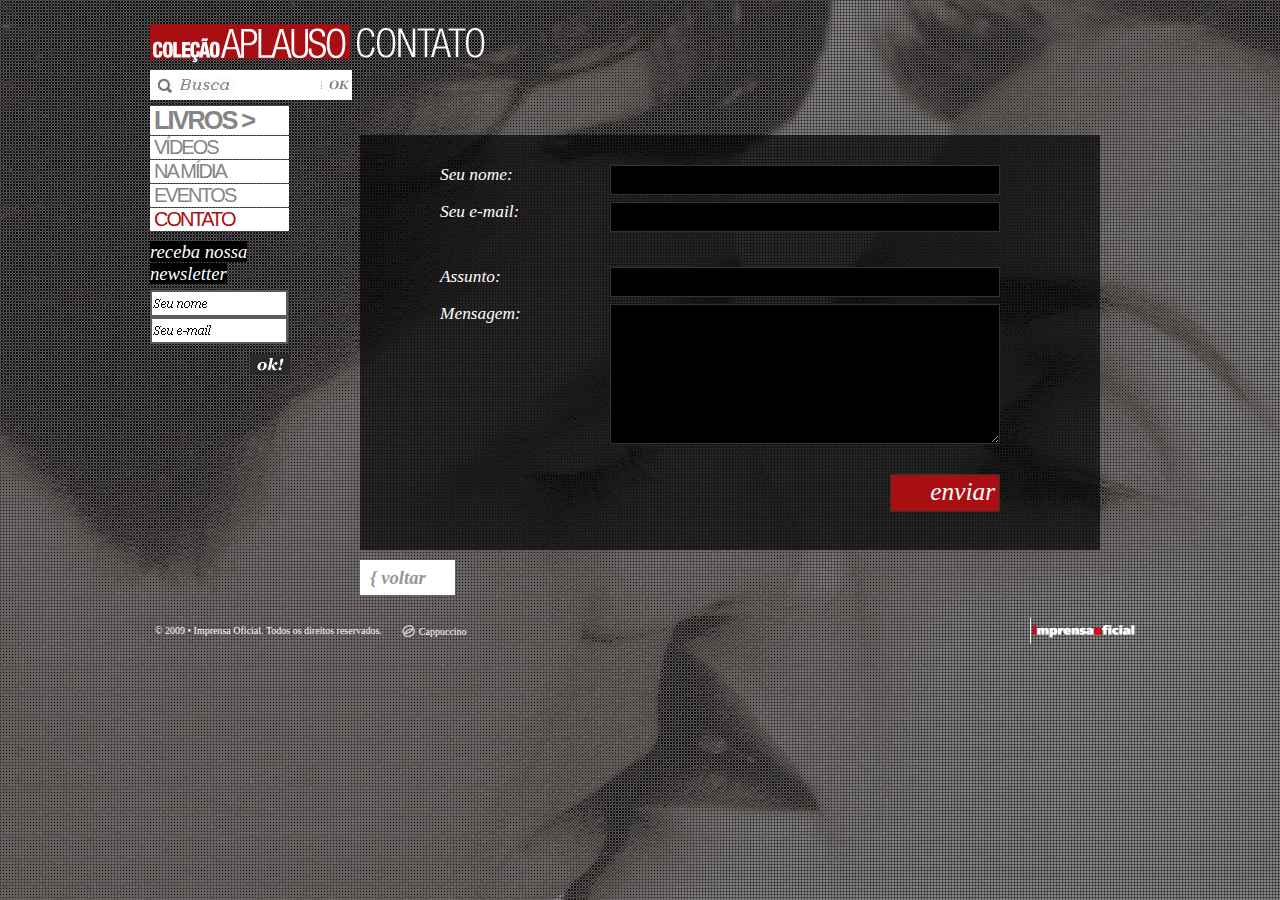
==== commit 703a4233: "Update contato.html" ====
--- a/contato.html
+++ b/contato.html
@@ -89,7 +89,7 @@
 
         <div id="page_center">
             <div class="banner_pagina_vinho">
-                <a href="home.html"><img class="topo-vermelho" src="content/images/topo-vermelho.png"></a>
+                <a href="index.html"><img class="topo-vermelho" src="content/images/topo-vermelho.png"></a>
                 <img class="topo-livros" src="content/images/topo-contato.png">
             </div><!-- banner/titulo da pagina ######################### -->
             
@@ -206,4 +206,4 @@
     </div>
 </body>
 
-</html>+</html>
